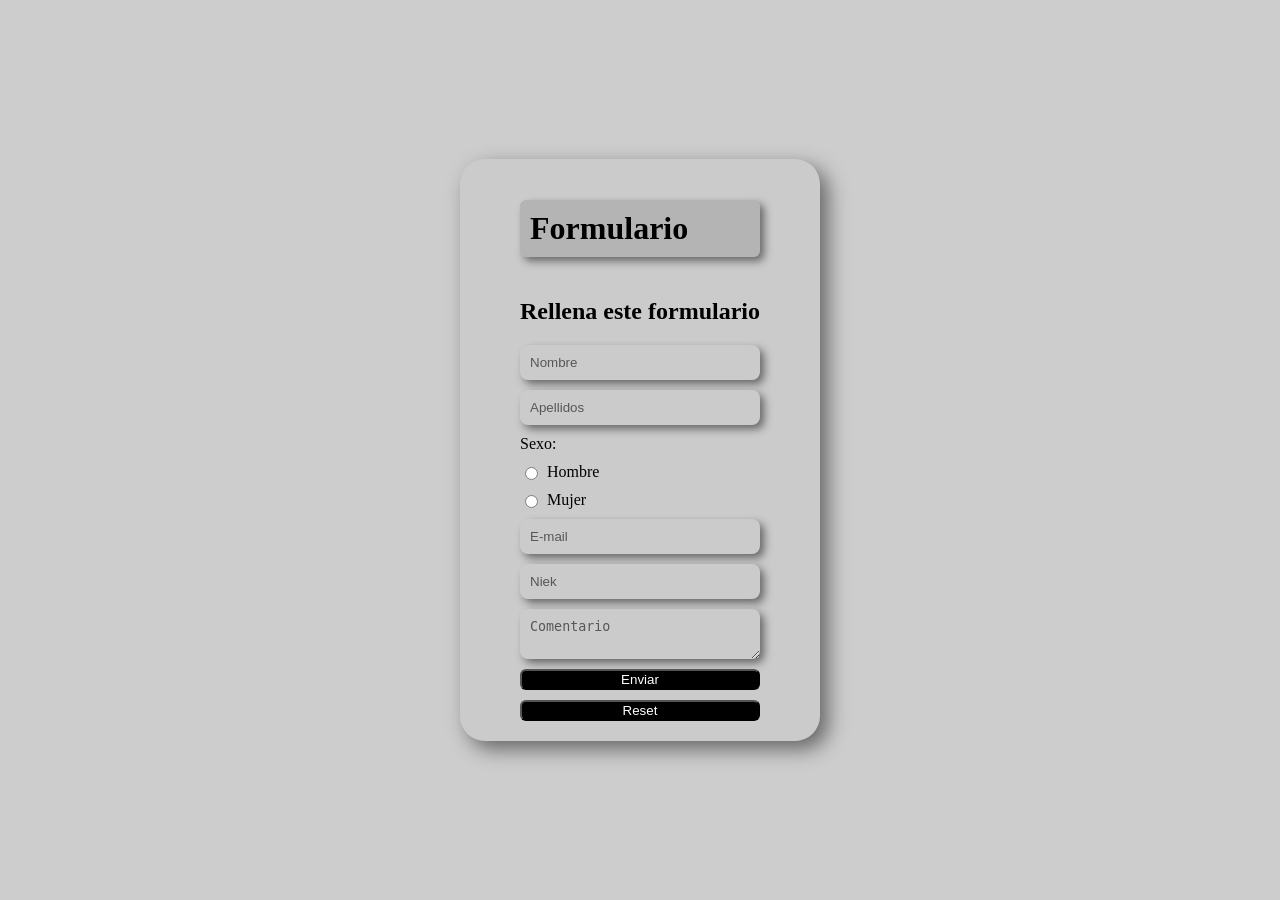
==== 1-formulario/index.html @ 7d5bef5f "correjer_escrito añadir_js" ====
<!DOCTYPE html>
<html lang="en">
<head>
    <meta charset="UTF-8">
    <meta name="viewport" content="width=device-width, initial-scale=1.0">
    <title>Formulario</title>
    <style>

        body {
            margin: 0;
            min-height: 100vh;
            display: flex;
            justify-content: center;
            align-items: center;
            background: #cecdcd;
        }
        .container {
            border-radius: 25px;
            display: grid;
            justify-content: center;
            width: 25%;
            min-width: 300px;
            border: 2px none black;
            background: #cbcbcb;
            padding: 20px;
            box-shadow: 8px 8px 20px rgba(0, 0, 0, 0.5);
            border: 6px;
            color: rgb(0, 0, 0);

        }

        input[type="text"], input[type="email"], textarea {
            background: #cbcbcb;
            color: rgb(0, 0, 0);
            border: none;
            border-radius: 8px;
            padding: 10px;
            box-shadow:
                -4px -4px 8px rgba(255, 255, 255, 0.08),
                4px 4px 8px rgba(0, 0, 0, 0.5);
            transition: box-shadow 0.15s ease;
        }

        input[type="text"]::placeholder,
        input[type="email"]::placeholder,
        textarea::placeholder {
            color: #00000093;
        }

        input[type="text"]:hover, input[type="email"]:hover, textarea:hover {
            box-shadow:
                -2px -2px 6px rgba(255, 255, 255, 0.1),
                2px 2px 6px rgba(0, 0, 0, 0.6);
        }

        input[type="text"]:focus, input[type="email"]:focus, textarea:focus {
            outline: none;
            box-shadow:
                inset 2px 2px 5px rgba(0, 0, 0, 0.5),   /* pressed-in look when active */
                inset -2px -2px 5px rgba(255, 255, 255, 0.05);
        }

        .content {
            display: flex;
            flex-direction: column;
            gap: 10px;
        }

        input[type="text"], input[type="email"], textarea, button {
            width: 100%;
            box-sizing: border-box;
        }

        button {
            color: white;
            background-color: #000000;
            border-radius: 6px;
            cursor: pointer;
        } 

        button:hover {
            color: rgb(0, 0, 0);
            background-color: rgba(3, 3, 3, 0.267);
        }

        h1 {
            border: none;
            border-radius: 6px;
            padding: 10px;
            background: #b4b4b4;
            box-shadow:
                -4px -4px 8px rgba(255, 255, 255, 0.08),
                4px 4px 8px rgba(0, 0, 0, 0.5);
        }

        .radio {
            display: flex;
            align-items: center;
            gap: 6px;
        }
        
    </style>
</head>
<body>
    <div class="container">
        <header>
            <h1>Formulario</h1>
        </header>
        <main>
            <section id="formulario">
                <h2>Rellena este formulario</h2>
                <form id="rellenaForm" class="content">
                    <input type="text" id="name" name="name" placeholder="Nombre" required>

                    <input type="text" id="surname" name="surname" placeholder="Apellidos" required>


                    <label id="sex">Sexo:</label>
                    <label class="radio">
                        <input type="radio" name="sex">
                        Hombre
                    </label>
                    <label class="radio">
                        <input type="radio" name="sex">
                        Mujer
                    </label>

                    <input type="email" id="email" name="email" placeholder="E-mail" required>


                    <input type="text" id="niek" name="niek" placeholder="Niek" required>


                    <textarea name="comment" id="comment" placeholder="Comentario"></textarea>
                    

                    <button type="submit">Enviar</button>
                    <button type="reset">Reset</button>
                </form>
            </section>
        </main>
    </div>
</body>
<script src="script.js"></script>
</html>
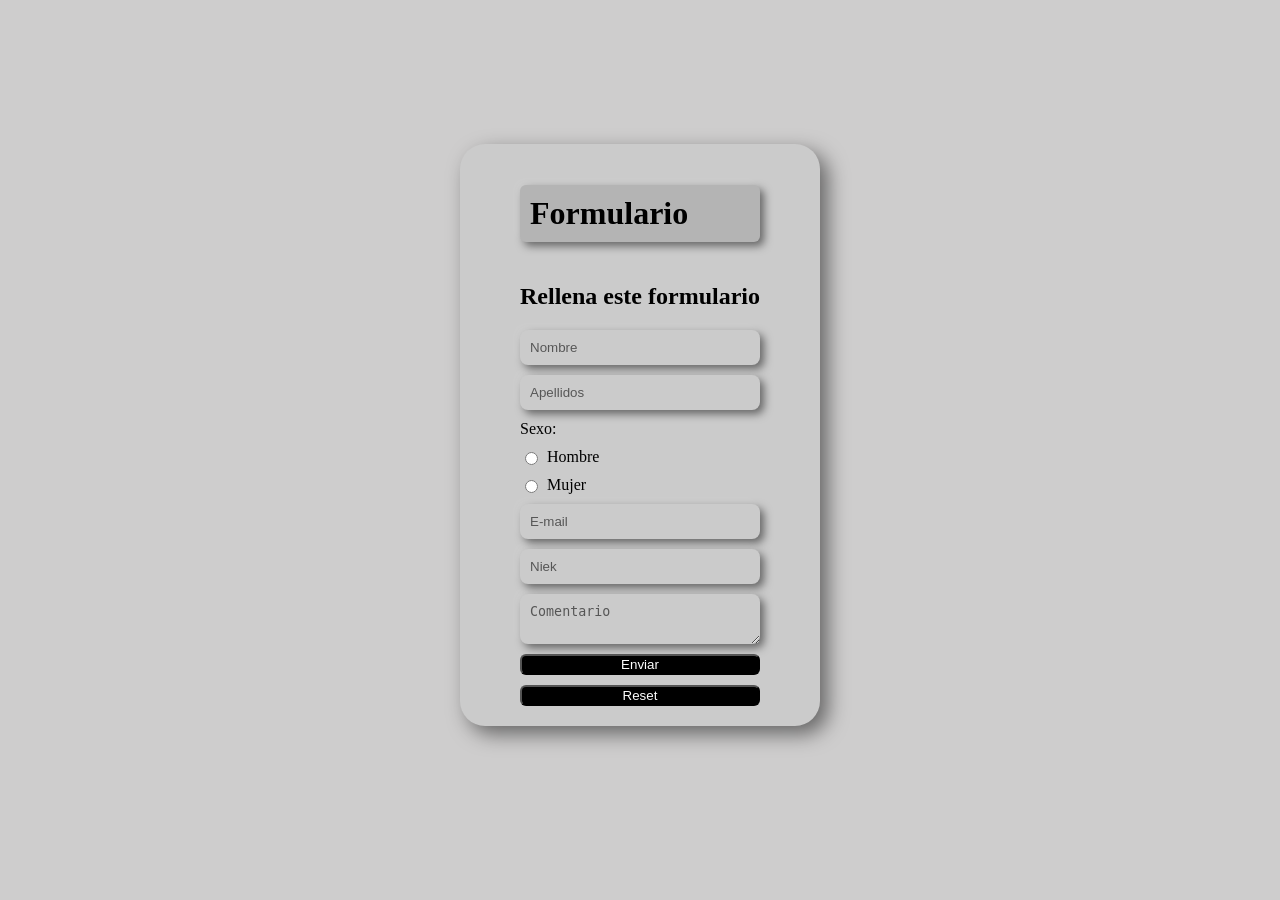
==== commit 7a019610: "jogando con style JS" ====
--- a/1-formulario/index.html
+++ b/1-formulario/index.html
@@ -4,6 +4,7 @@
     <meta charset="UTF-8">
     <meta name="viewport" content="width=device-width, initial-scale=1.0">
     <title>Formulario</title>
+    
     <style>
 
         body {
@@ -13,6 +14,7 @@
             justify-content: center;
             align-items: center;
             background: #cecdcd;
+            flex-direction: column;
         }
         .container {
             border-radius: 25px;
@@ -98,6 +100,17 @@
             align-items: center;
             gap: 6px;
         }
+
+        #datos {
+            margin-top: 30px;
+            text-align: center;
+            font-weight: bold;
+            color: white;
+            border: #000000;
+            background-color: green;
+            box-shadow: -4px -4px 8px rgba(247, 246, 246, 0.5),
+                        4px 4px 8px rgba(0, 0, 0, 0.5)
+        }
         
     </style>
 </head>
@@ -140,6 +153,9 @@
             </section>
         </main>
     </div>
+    <div id="datos">
+    </div>
+    <script src="script.js"></script>
 </body>
-<script src="script.js"></script>
+
 </html>
